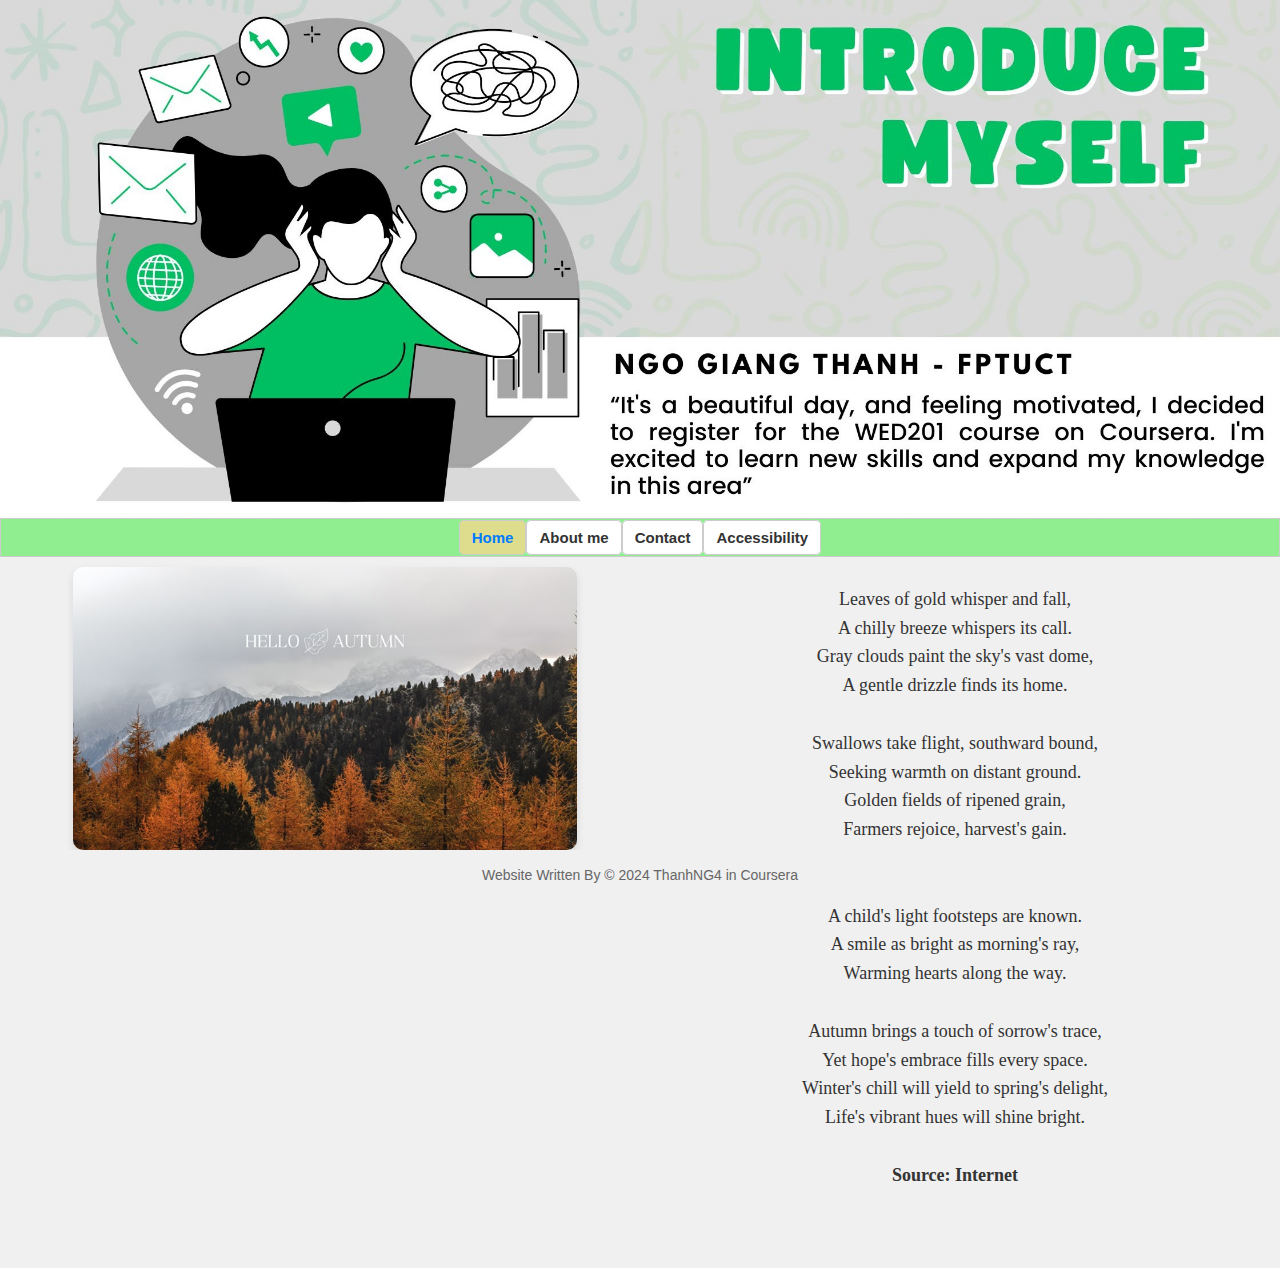
==== index.html @ 55520831 "Add first commit #1" ====
<!DOCTYPE html>
<html lang="en">

<head>
    <meta charset="UTF-8">
    <meta name="viewport" content="width=device-width, initial-scale=1.0">
    <title>This is my introduce myself || My home page</title>
    <link rel="stylesheet" href="css/main-style.css">
</head>

<body>

<header>
    <div class="banner">
        <img src="images/my-site-banner.jpg" alt="Banner Image Description Thanh Ngo">
    </div>
    <nav>
        <ul>
            <li><a href="index.html" class="active" title="My home">Home</a></li>
            <li><a href="about-me.html" title="About me">About me</a></li>
            <li><a href="contact.html" title="My contact">Contact</a></li>
            <li>
                <a href="#" title="Accessibility" style="margin-bottom: 10px">Accessibility</a>
                <ul class="sub-menu">
                    <li><a href="#main_content" title="Skip to main content">Skip To Main Content</a></li>
                </ul>
            </li>
        </ul>
    </nav>
</header>

<main id="main_content">
    <div class="grid-index">
        <img src="images/autumn-home.jpg" alt="Autumn in my home">
        <p>
            Leaves of gold whisper and fall, <br/>
            A chilly breeze whispers its call.<br/>
            Gray clouds paint the sky's vast dome,<br/>
            A gentle drizzle finds its home.<br/>
            <br/>
            Swallows take flight, southward bound,<br/>
            Seeking warmth on distant ground.<br/>
            Golden fields of ripened grain,<br/>
            Farmers rejoice, harvest's gain.<br/>
            <br/>
            On a quiet path, serene and lone,<br/>
            A child's light footsteps are known.<br/>
            A smile as bright as morning's ray,<br/>
            Warming hearts along the way.<br/>
            <br/>
            Autumn brings a touch of sorrow's trace,<br/>
            Yet hope's embrace fills every space.<br/>
            Winter's chill will yield to spring's delight,<br/>
            Life's vibrant hues will shine bright.<br/><br/>
            <b>Source: Internet</b>
        </p>
    </div>
</main>

<footer>
    <p>Website Written By &copy; 2024 ThanhNG4 in Coursera</p>
</footer>
</body>
</html>
---- css/main-style.css ----
body {
    font-family: Arial, sans-serif;
    font-size: 15px;
    margin: 0;
}

/* Style for the banner of website */
.banner {
    width: 100%; /* Make the banner take up the full width of the page */
    height: 100%; /* Set a desired height for the banner */
    overflow: hidden; /* Hide any image overflow if it's larger than the banner */
}

/* Style for the banner image of website */
.banner img {
    width: 100%;
    height: 100%;
    object-fit: cover; /* Make the image cover the entire banner area, cropping if necessary */
}

nav {
    background-color: #90EE90FF; /* Green background */
    padding: 10px;
    text-align: center; /* Center the links */
    border: 1px solid #ccc; /* Add a light gray border to the nav itself */
    display: flex; /* Enable flexbox for the navigation bar */
    justify-content: space-around; /* Distribute space around items */
    align-items: center; /* Vertically center the items */
}

nav ul {
    list-style: none; /* Remove bullet points */
    margin: 0;
    padding: 0;
    display: flex; /* Enable flexbox for the list items */
}

nav li {
    position: relative; /* For positioning the submenu */
}

nav li a {
    text-decoration: none; /*!* Remove underlines *!*/
    color: #333; /*!* Dark gray text *!*/
    font-weight: bold;
    border: 1px solid #ccc; /*!* Add a light gray border *!*/
    padding: 8px 12px; /*!* Add some padding to the menu items *!*/
    background-color: #fff; /*!* White background for the menu items *!*/
    border-radius: 5px; /*!* Add slightly rounded corners *!*/
}

nav li a:hover {
    color: #fff; /*!* White on hover *!*/
    text-decoration: underline; /* !* Add underline on hover *!*/
    background-color: #51d335; /*!* Set another background when hover*!*/
}

nav li a.active {
    color: #007bff; /*!* Blue for the active link *!*/
    background-color: #dddd8d; /*!* Set another background when active*!*/
}

/* Style the submenu */
.sub-menu {
    display: none; /* Hide the submenu by default */
    position: absolute; /* Position it absolutely relative to its parent li */
    left: 0;
    top: 150%; /* Position it below the parent li */
    background-color: #f0f0f0;
    z-index: 1; /* Ensure it's on top of other elements */
}

/* Show the submenu on hover */
nav li:hover .sub-menu {
    display: block;
}

/* Style submenu links */
.sub-menu li a {
    display: block; /* Make submenu links take up full width */
    padding: 10px;
    text-decoration: none;
    color: #333;
    width: 170px;
}

.sub-menu li a:hover {
    background-color: #51d335;
    text-decoration: none;
}


main {
    background-color: #f0f0f0;
    font-size: 18px;
    padding: 10px 10px 60px 10px;
}


/* Basic styling for Footer */
footer {
    background-color: #f0f0f0; /* Light gray background */
    padding: 0;
    text-align: center;
    font-size: 14px;
    color: #666; /* Darker gray text */
    position: fixed; /* Stick the footer to the bottom */
    bottom: 0;
    width: 100%;
}

p {
    line-height: 1.6;
}

/* Style the grid class */
.grid-index {
    display: grid;
    grid-template-columns: 40% 40%; /* Two columns, each 40% wide */
    justify-content: space-around; /* Adjust horizontal spacing */
    align-items: start; /* Align items to the start (top) of their grid area */
    row-gap: 20px; /* Add spacing between rows */
}

/* Style images within the grid class */
.grid-index img {
    width: 100%; /* Adjust image width as needed */
    margin-bottom: 20px; /* Add space between image and paragraph */
    border-radius: 10px; /* Add rounded corners to the image */
    box-shadow: 0 4px 8px rgba(0, 0, 0, 0.1); /* Add a subtle shadow */
}

.grid-index p {
    font-family: 'Georgia', serif; /* Use a serif font for a classic look */
    font-size: 18px;
    text-align: center;
    color: #333; /* Dark gray text color */
}

#about_me {
    border-radius: 5px; /* Add rounded corners to about_me id */
    border: 3px dashed #dddd8d;
    padding: 10px;
    background: #ececca;
}

#about_me h2 {
    text-align: center;
    font-family: 'Pacifico', cursive;
    font-size: 2em;
    color: #51d335;
    text-shadow: 2px 2px 4px rgba(0, 0, 0, 0.3);
    margin-bottom: 20px;
}

/* Hover effect on the unordered list */
#about_me ul:hover {
    transform: scale(1.05); /* Slightly enlarge the list on hover */
    transition: transform 0.3s ease; /* Add a smooth transition */
}

/* nth-child selector to style every other list item */
#about_me ul li:nth-child(odd) {
    font-family: 'Georgia', serif; /* Use a serif font for a classic look */
    color: #333;
}

/* nth-child selector to style every other list item */
#about_me ul li:nth-child(even) {
    font-family: 'Pacifico', cursive; /* Use a serif font for a classic look */
}

#hobby h2 {
    text-align: center;
    font-family: 'Pacifico', cursive; /* Use a fun, cursive font */
    font-size: 2em; /* Make it larger */
    color: #51d335; /* A nice blue color */
    text-shadow: 2px 2px 4px rgba(0, 0, 0, 0.3); /* Add a subtle shadow */
    margin-bottom: 20px; /* Add some space below the heading */
}

/* Style the flex class */
.flex-hobbies {
    display: flex;
    flex-wrap: wrap; /* Allow items to wrap to the next line */
    justify-content: space-around; /* Distribute space around items */
    background: #dddd8d;
}

/* Style images within the flex class */
.flex-hobbies img {
    margin: 10px 0;
    width: 20%;
    border-radius: 5px;
}

/* Style the grid contact class */
.grid-contact {
    display: grid;
    grid-template-columns: 40% 40%; /* Two columns, each 40% wide */
    justify-content: space-around; /* Adjust horizontal spacing */
    align-items: start; /* Align items to the start (top) of their grid area */
    row-gap: 20px; /* Add spacing between rows */
}

.grid-contact .grid-contact-1 {
    background-image: url('../images/contact.jpg');
    background-size: cover; /* or contain, depending on your preference */
    background-position: center; /* Adjust as needed */
}

.container-contact {
    background-color: #fff;
    padding: 30px;
    border-radius: 10px;
    box-shadow: 0 2px 5px rgba(0, 0, 0, 0.1);
}

.container-contact h2 {
    text-align: center;
    font-family: 'Pacifico', cursive; /* Use a fun, cursive font */
    font-size: 2em; /* Make it larger */
    color: #51d335; /* A nice blue color */
    text-shadow: 2px 2px 4px rgba(0, 0, 0, 0.3); /* Add a subtle shadow */
    margin-bottom: 20px; /* Add some space below the heading */
}

.container-contact label {
    display: block;
    margin-bottom: 5px;
    font-family: 'Georgia', serif; /* Use a serif font for a classic look */
}

.container-contact input, textarea {
    width: 100%;
    padding: 10px;
    margin-bottom: 15px;
    border: 1px solid #ccc;
    border-radius: 5px;
}

.container-contact button {
    color: white;
    padding: 12px 20px;
    border: 1px solid #ccc;
    border-radius: 5px;
    cursor: pointer;

}

.container-contact .btn-submit {
    font-family: 'Georgia', serif; /* Use a serif font for a classic look */
    background-color: #4CAF50;
}

.container-contact .btn-reset {
    font-family: 'Georgia', serif; /* Use a serif font for a classic look */
    background-color: #fff;
    color: #000;
}
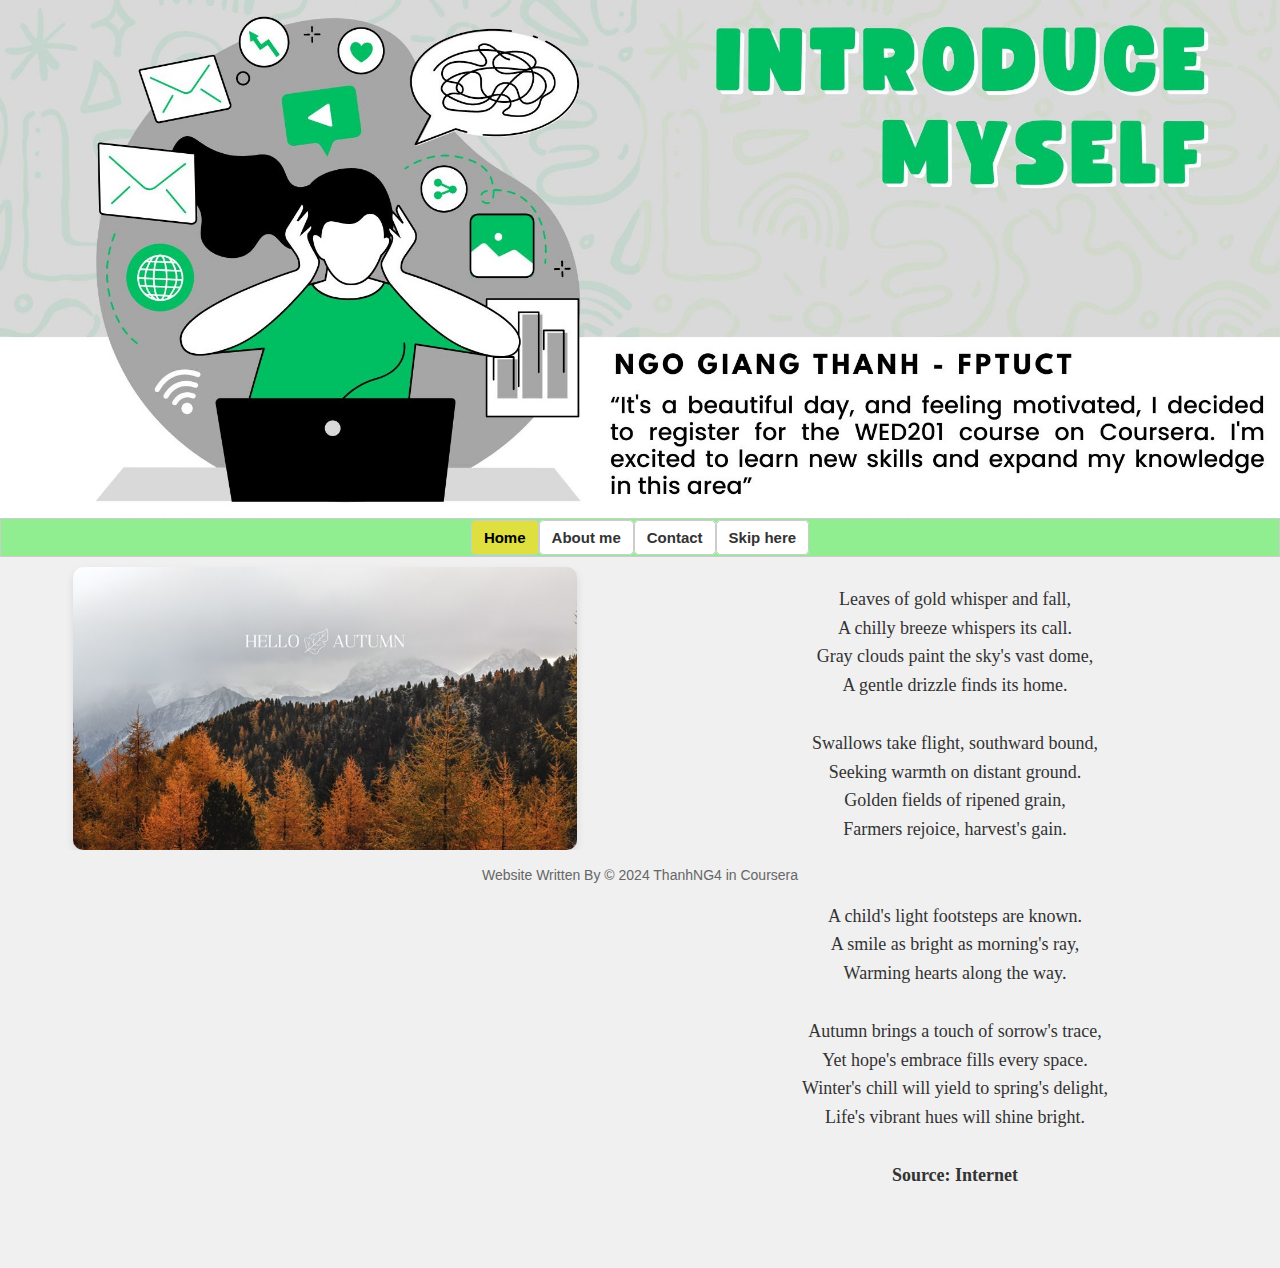
==== commit 94a2d65f: "Add first commit #4" ====
--- a/index.html
+++ b/index.html
@@ -20,7 +20,7 @@
             <li><a href="about-me.html" title="About me">About me</a></li>
             <li><a href="contact.html" title="My contact">Contact</a></li>
             <li>
-                <a href="#" title="Accessibility" style="margin-bottom: 10px">Accessibility</a>
+                <a href="#" title="Accessibility" style="margin-bottom: 10px">Skip here</a>
                 <ul class="sub-menu">
                     <li><a href="#main_content" title="Skip to main content">Skip To Main Content</a></li>
                 </ul>
--- a/css/main-style.css
+++ b/css/main-style.css
@@ -57,8 +57,8 @@
 }
 
 nav li a.active {
-    color: #007bff; /*!* Blue for the active link *!*/
-    background-color: #dddd8d; /*!* Set another background when active*!*/
+    color: #000; /*!* Blue for the active link *!*/
+    background-color: #dfdf3f; /*!* Set another background when active*!*/
 }
 
 /* Style the submenu */
@@ -149,7 +149,7 @@
     text-align: center;
     font-family: 'Pacifico', cursive;
     font-size: 2em;
-    color: #51d335;
+    color: #000;
     text-shadow: 2px 2px 4px rgba(0, 0, 0, 0.3);
     margin-bottom: 20px;
 }
@@ -175,7 +175,7 @@
     text-align: center;
     font-family: 'Pacifico', cursive; /* Use a fun, cursive font */
     font-size: 2em; /* Make it larger */
-    color: #51d335; /* A nice blue color */
+    color: #000;
     text-shadow: 2px 2px 4px rgba(0, 0, 0, 0.3); /* Add a subtle shadow */
     margin-bottom: 20px; /* Add some space below the heading */
 }
@@ -191,7 +191,7 @@
 /* Style images within the flex class */
 .flex-hobbies img {
     margin: 10px 0;
-    width: 20%;
+    width: 18%;
     border-radius: 5px;
 }
 
@@ -204,10 +204,10 @@
     row-gap: 20px; /* Add spacing between rows */
 }
 
-.grid-contact .grid-contact-1 {
-    background-image: url('../images/contact.jpg');
-    background-size: cover; /* or contain, depending on your preference */
-    background-position: center; /* Adjust as needed */
+.grid-contact .grid-contact-1 img {
+    width: 100%;
+    height: 100%;
+    object-fit: cover;
 }
 
 .container-contact {
@@ -221,7 +221,7 @@
     text-align: center;
     font-family: 'Pacifico', cursive; /* Use a fun, cursive font */
     font-size: 2em; /* Make it larger */
-    color: #51d335; /* A nice blue color */
+    color: #000;
     text-shadow: 2px 2px 4px rgba(0, 0, 0, 0.3); /* Add a subtle shadow */
     margin-bottom: 20px; /* Add some space below the heading */
 }
@@ -252,6 +252,7 @@
 .container-contact .btn-submit {
     font-family: 'Georgia', serif; /* Use a serif font for a classic look */
     background-color: #4CAF50;
+    color: #000;
 }
 
 .container-contact .btn-reset {
